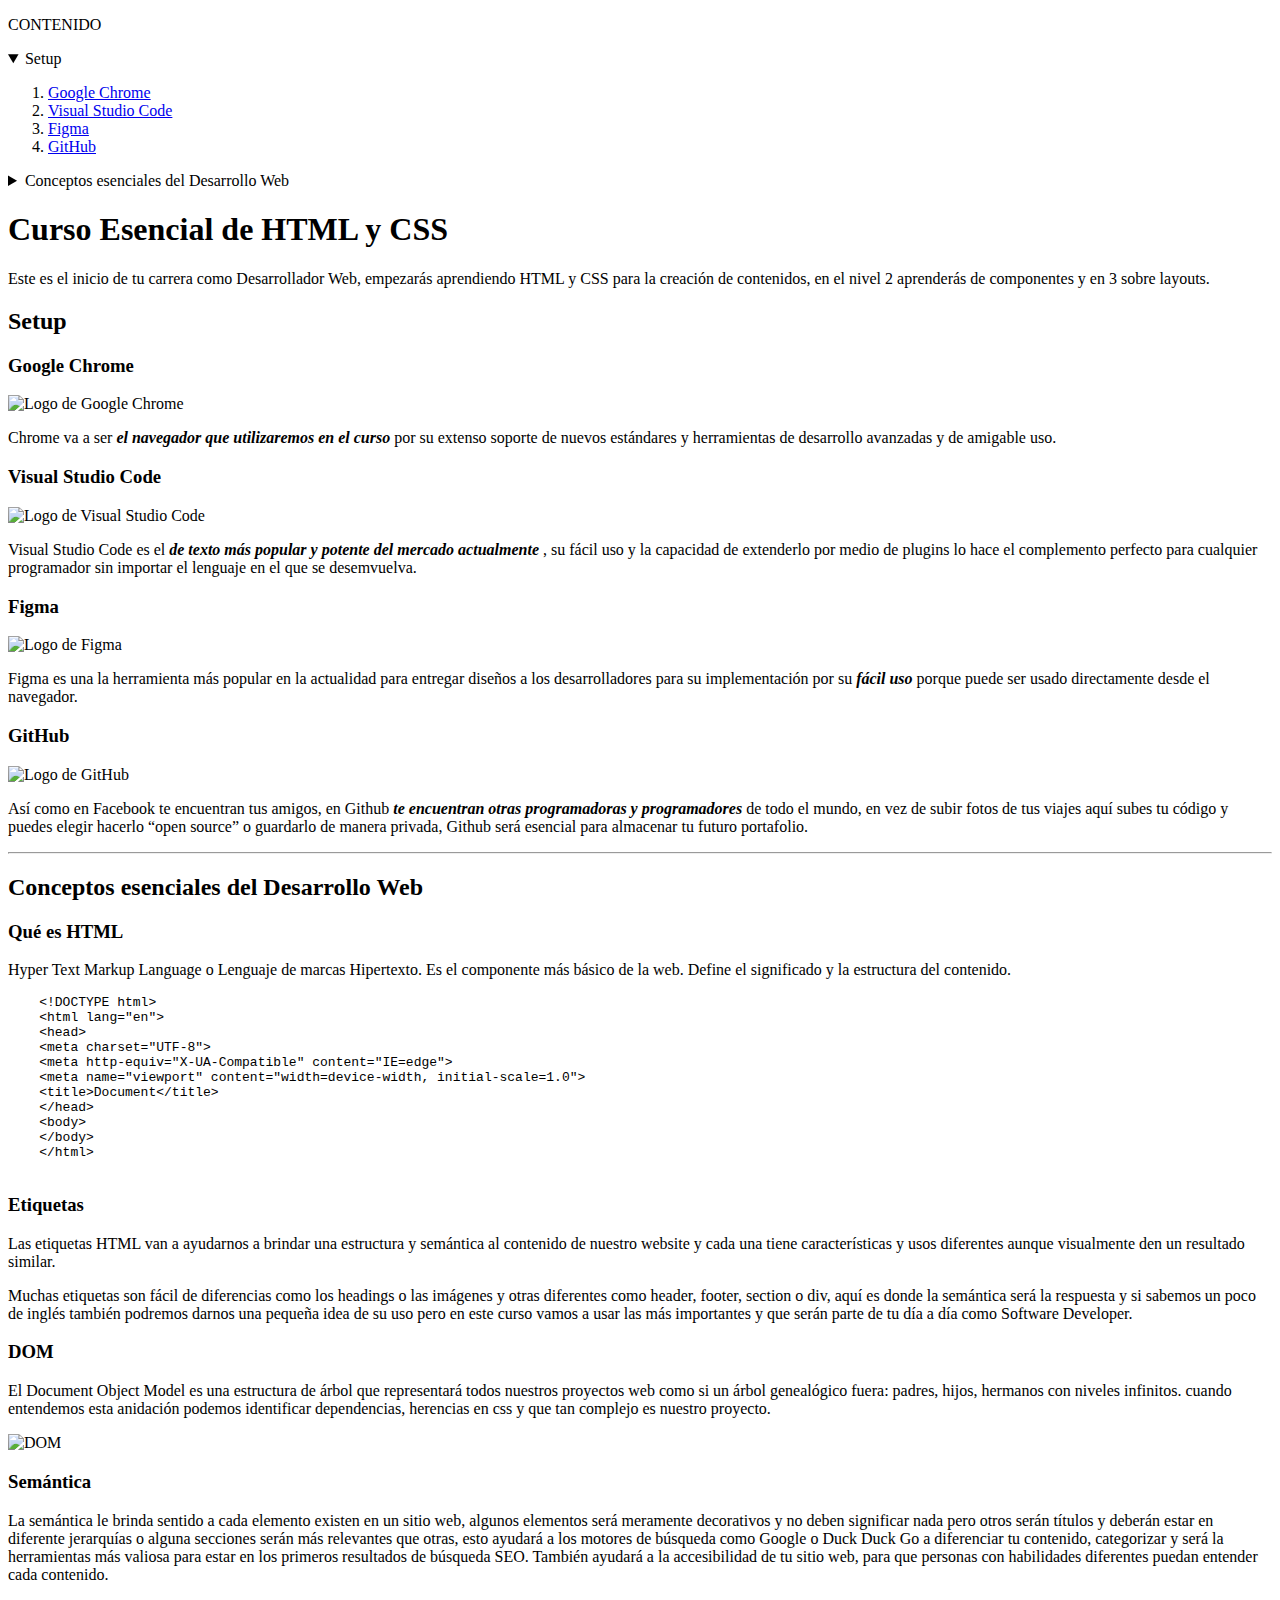
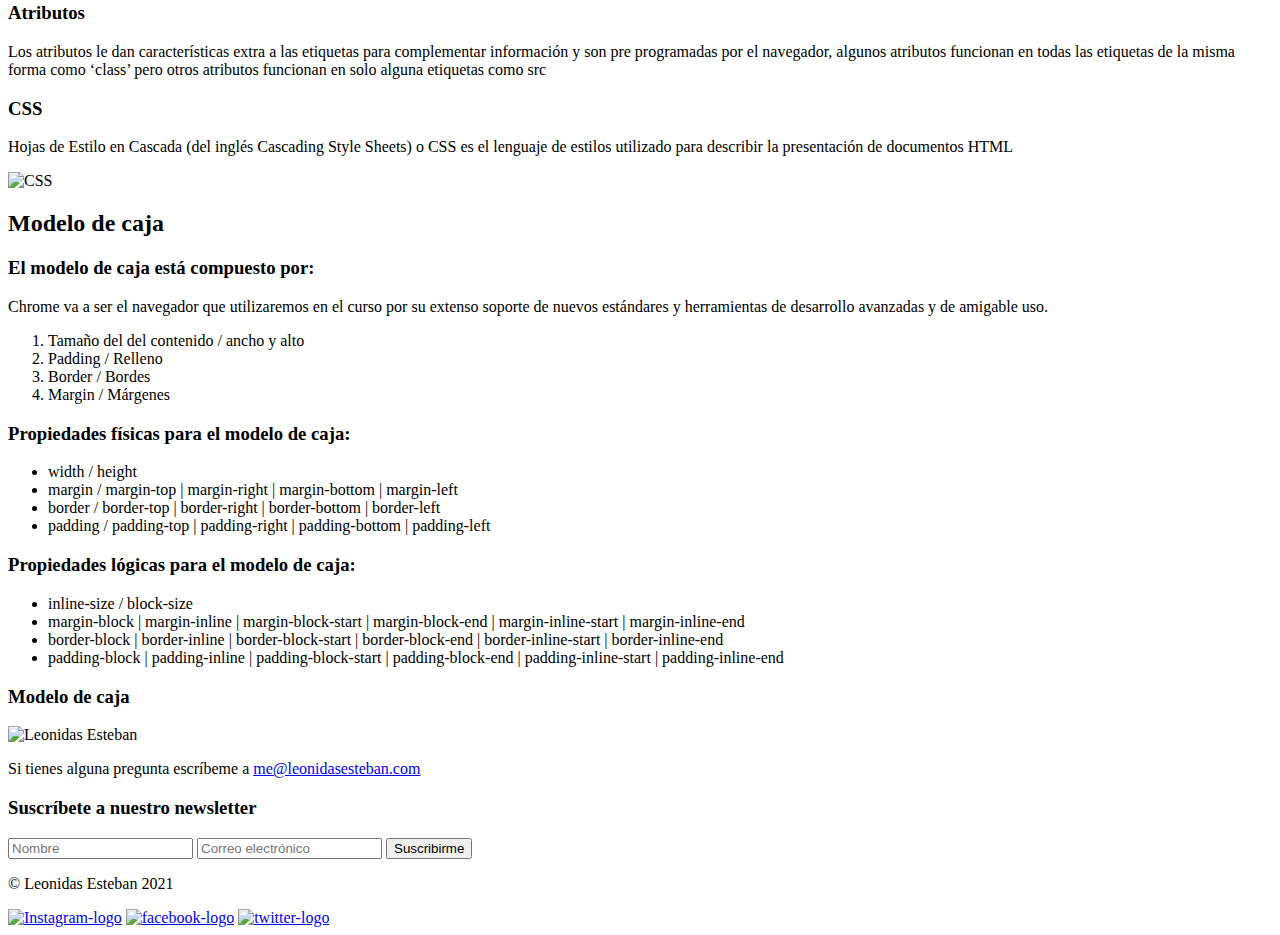
==== src/index.html @ 9f21f2cf "Se copia y se cambia el archivo de css para trabajar con valores logicos y fisicos" ====
<!DOCTYPE html>
<html lang="en">
  <head>
    <meta charset="UTF-8" />
    <meta name="viewport" content="width=device-width, initial-scale=1.0" />
    <link
      rel="shortcut icon"
      href="./assets/images/favicon.png"
      type="image/x-icon"
    />
    <link rel="preconnect" href="https://fonts.gstatic.com" />
    <link
      href="https://fonts.googleapis.com/css2?family=Roboto:ital,wght@0,400;0,700;1,400;1,700&display=swap"
      rel="stylesheet"
    />
    <link rel="stylesheet" href="./assets/css/styles.css" />
    <title>Blog de Augusto</title>
  </head>

  <body>
    <div class="hero"></div>
    <header>
      <p class="contenido">CONTENIDO</p>
      <nav>
        <details open>
          <summary>Setup</summary>
          <ol>
            <li><a href="#google-chrome">Google Chrome</a></li>
            <li><a href="#vscode">Visual Studio Code</a></li>
            <li><a href="#figma">Figma</a></li>
            <li><a href="#github">GitHub</a></li>
          </ol>
        </details>
        <details>
          <summary>Conceptos esenciales del Desarrollo Web</summary>
          <ol>
            <li><a href="#html">Qué es HTML</a></li>
            <li><a href="#tags">Etiquetas</a></li>
            <li><a href="#dom">DOM</a></li>
            <li><a href="#semantica">Semántica</a></li>
            <li><a href="#atributos">Atributos</a></li>
            <li><a href="#css">Qué es CSS</a></li>
          </ol>
        </details>
      </nav>
    </header>
    <main>
      <h1>Curso Esencial de HTML y CSS</h1>
      <p>
        Este es el inicio de tu carrera como Desarrollador Web, empezarás
        aprendiendo HTML y CSS para la creación de contenidos, en el nivel 2
        aprenderás de componentes y en 3 sobre layouts.
      </p>
      <section class="section-content">
        <h2>Setup</h2>
        <h3 id="google-chrome">Google Chrome</h3>
        <img
          loading="lazy"
          src="./assets/images/google-chrome.png"
          alt="Logo de Google Chrome"
          title="Logo de Google Chrome"
        />
        <p>
          Chrome va a ser
          <strong><i>el navegador que utilizaremos en el curso</i></strong> por
          su extenso soporte de nuevos estándares y herramientas de desarrollo
          avanzadas y de amigable uso.
        </p>
        <h3 id="vscode">Visual Studio Code</h3>
        <img
          loading="lazy"
          src="./assets/images/visual-studio-code.png"
          alt="Logo de Visual Studio Code"
          title="Logo de Visual Studio Code"
        />
        <p>
          Visual Studio Code es el
          <strong>
            <i
              >de texto más popular y potente del mercado actualmente</i
            > </strong
          >, su fácil uso y la capacidad de extenderlo por medio de plugins lo
          hace el complemento perfecto para cualquier programador sin importar
          el lenguaje en el que se desemvuelva.
        </p>
        <h3 id="figma">Figma</h3>
        <img
          loading="lazy"
          src="./assets/images/figma.png"
          alt="Logo de Figma"
          title="Logo de Figma"
        />
        <p>
          Figma es una la herramienta más popular en la actualidad para entregar
          diseños a los desarrolladores para su implementación por su
          <strong><i>fácil uso</i></strong>
          porque puede ser usado directamente desde el navegador.
        </p>
        <h3 id="github">GitHub</h3>
        <img
          loading="lazy"
          src="./assets/images/github.png"
          alt="Logo de GitHub"
          title="Logo de GitHub"
        />
        <p>
          Así como en Facebook te encuentran tus amigos, en Github
          <strong
            ><i>te encuentran otras programadoras y programadores</i></strong
          >
          de todo el mundo, en vez de subir fotos de tus viajes aquí subes tu
          código y puedes elegir hacerlo “open source” o guardarlo de manera
          privada, Github será esencial para almacenar tu futuro portafolio.
        </p>
      </section>
      <hr />
      <section class="section-content">
        <h2>Conceptos esenciales del Desarrollo Web</h2>
        <h3 id="html">Qué es HTML</h3>
        <p>
          Hyper Text Markup Language o Lenguaje de marcas Hipertexto. Es el
          componente más básico de la web. Define el significado y la estructura
          del contenido.
        </p>
        <pre>
    &lt;!DOCTYPE html&gt;
    &lt;html lang=&quot;en&quot;&gt;
    &lt;head&gt;
    &lt;meta charset=&quot;UTF-8&quot;&gt;
    &lt;meta http-equiv=&quot;X-UA-Compatible&quot; content=&quot;IE=edge&quot;&gt;
    &lt;meta name=&quot;viewport&quot; content=&quot;width=device-width, initial-scale=1.0&quot;&gt;
    &lt;title&gt;Document&lt;/title&gt;
    &lt;/head&gt;
    &lt;body&gt;
    &lt;/body&gt;
    &lt;/html&gt;
        </pre>
        <h3 id="tags">Etiquetas</h3>
        <p>
          Las etiquetas HTML van a ayudarnos a brindar una estructura y
          semántica al contenido de nuestro website y cada una tiene
          características y usos diferentes aunque visualmente den un resultado
          similar.
        </p>
        <p>
          Muchas etiquetas son fácil de diferencias como los headings o las
          imágenes y otras diferentes como header, footer, section o div, aquí
          es donde la semántica será la respuesta y si sabemos un poco de inglés
          también podremos darnos una pequeña idea de su uso pero en este curso
          vamos a usar las más importantes y que serán parte de tu día a día
          como Software Developer.
        </p>
        <h3 id="dom">DOM</h3>
        <p>
          El Document Object Model es una estructura de árbol que representará
          todos nuestros proyectos web como si un árbol genealógico fuera:
          padres, hijos, hermanos con niveles infinitos. cuando entendemos esta
          anidación podemos identificar dependencias, herencias en css y que tan
          complejo es nuestro proyecto.
        </p>
        <img
          loading="lazy"
          src="./assets/images/dom.png"
          alt="DOM"
          title="Estructura del DOM"
        />
        <h3 id="semantica">Semántica</h3>
        <p>
          La semántica le brinda sentido a cada elemento existen en un sitio
          web, algunos elementos será meramente decorativos y no deben
          significar nada pero otros serán títulos y deberán estar en diferente
          jerarquías o alguna secciones serán más relevantes que otras, esto
          ayudará a los motores de búsqueda como Google o Duck Duck Go a
          diferenciar tu contenido, categorizar y será la herramientas más
          valiosa para estar en los primeros resultados de búsqueda SEO. También
          ayudará a la accesibilidad de tu sitio web, para que personas con
          habilidades diferentes puedan entender cada contenido.
        </p>
        <h3 id="atributos">Atributos</h3>
        <p>
          Los atributos le dan características extra a las etiquetas para
          complementar información y son pre programadas por el navegador,
          algunos atributos funcionan en todas las etiquetas de la misma forma
          como ‘class’ pero otros atributos funcionan en solo alguna etiquetas
          como src
        </p>
        <h3 id="css">CSS</h3>
        <p>
          Hojas de Estilo en Cascada (del inglés Cascading Style Sheets) o CSS
          es el lenguaje de estilos utilizado para describir la presentación de
          documentos HTML
        </p>
        <img
          loading="lazy"
          src="./assets/images/css.png"
          alt="CSS"
          title="CSS"
        />
      </section>
      <section class="section-content">
        <h2>Modelo de caja</h2>
        <h3>El modelo de caja está compuesto por:</h3>
        <p>
          Chrome va a ser el navegador que utilizaremos en el curso por su
          extenso soporte de nuevos estándares y herramientas de desarrollo
          avanzadas y de amigable uso.
        </p>
        <ol>
          <li>Tamaño del del contenido / ancho y alto</li>
          <li>Padding / Relleno</li>
          <li>Border / Bordes</li>
          <li>Margin / Márgenes</li>
        </ol>
        <h3>Propiedades físicas para el modelo de caja:</h3>
        <ul>
          <li>width / height</li>
          <li>
            margin / margin-top | margin-right | margin-bottom | margin-left
          </li>
          <li>
            border / border-top | border-right | border-bottom | border-left
          </li>
          <li>
            padding / padding-top | padding-right | padding-bottom |
            padding-left
          </li>
        </ul>
        <h3>Propiedades lógicas para el modelo de caja:</h3>
        <ul>
          <li>inline-size / block-size</li>
          <li>
            margin-block | margin-inline | margin-block-start | margin-block-end
            | margin-inline-start | margin-inline-end
          </li>
          <li>
            border-block | border-inline | border-block-start | border-block-end
            | border-inline-start | border-inline-end
          </li>
          <li>
            padding-block | padding-inline | padding-block-start |
            padding-block-end | padding-inline-start | padding-inline-end
          </li>
        </ul>
        <h3>Modelo de caja</h3>
        <img
          loading="lazy"
          src="./assets/images/LeonidasEsteban.png"
          alt="Leonidas Esteban"
          title="Programar cambió mi vida - Leonidas Esteban"
        />
      </section>
      <p>
        Si tienes alguna pregunta escríbeme a
        <a href="mailto:me@leonidasesteban.com">me@leonidasesteban.com</a>
      </p>
      <h3>Suscríbete a nuestro newsletter</h3>
      <input type="text" placeholder="Nombre" />
      <input type="text" placeholder="Correo electrónico" />
      <button>Suscribirme</button>
      <footer>
        <p>© Leonidas Esteban 2021</p>
        <a href="#"
          ><img
            loading="lazy"
            src="./assets/images/instagram.svg"
            alt="Instagram-logo"
            title="Instagram"
        /></a>
        <a href="#"
          ><img
            loading="lazy"
            src="./assets/images/facebook.svg"
            alt="facebook-logo"
            title="Facebook"
        /></a>
        <a href="#">
          <img
            loading="lazy"
            src="./assets/images/twitter.svg"
            alt="twitter-logo"
            title="Twitter"
          />
        </a>
      </footer>
    </main>
    <script src="./assets/js/main.js"></script>
  </body>
</html>
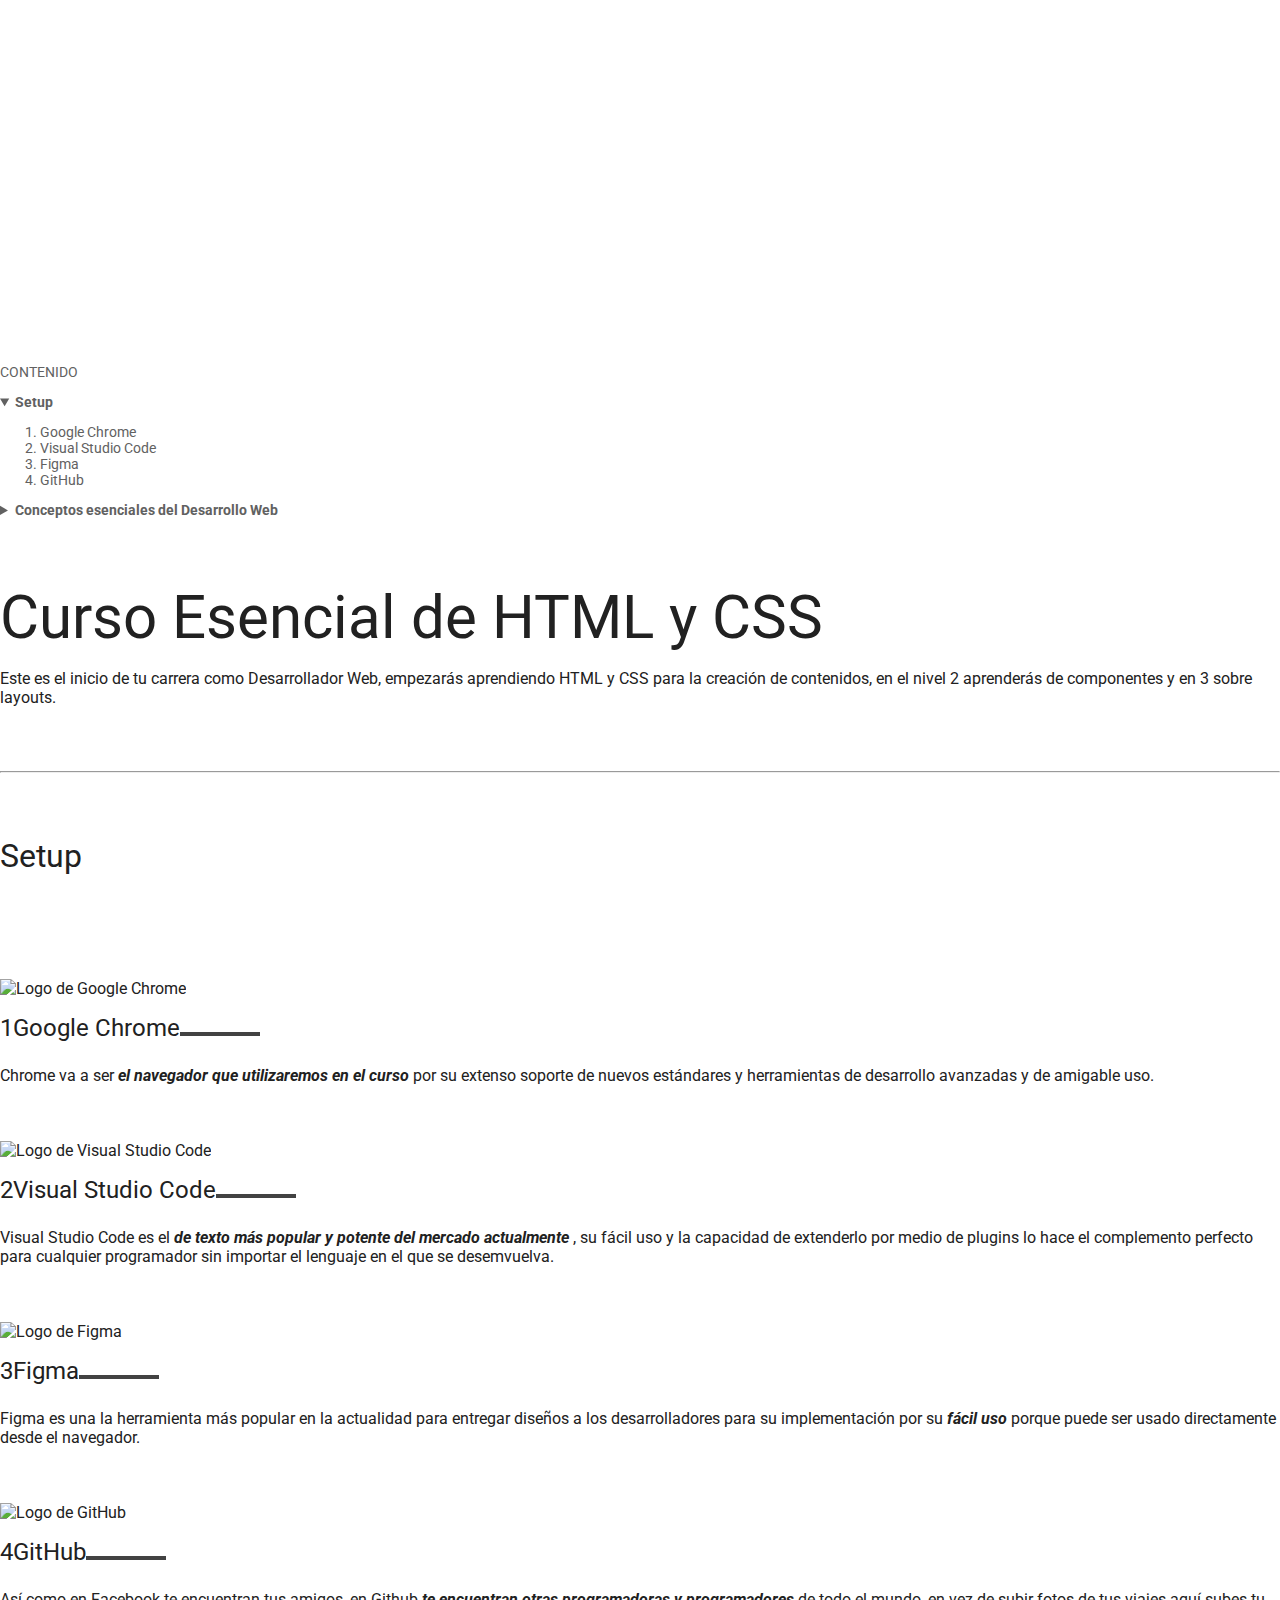
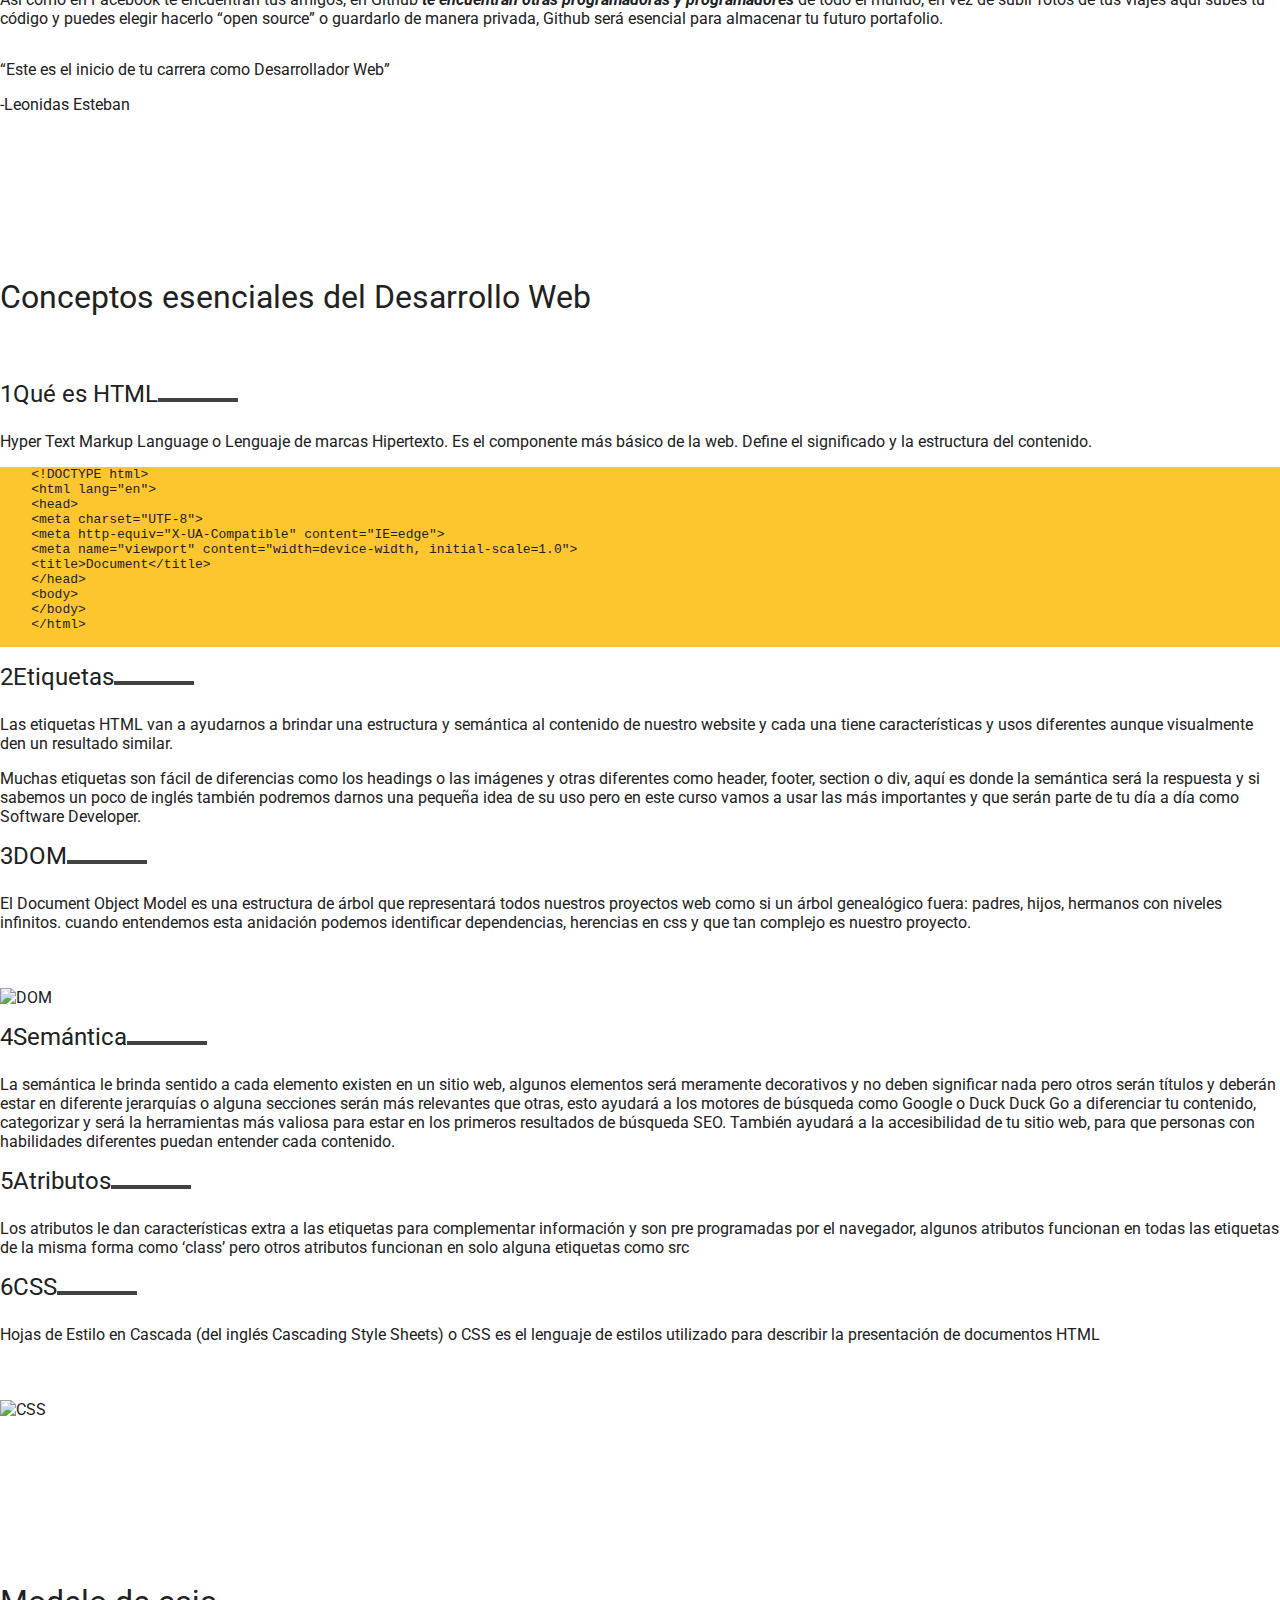
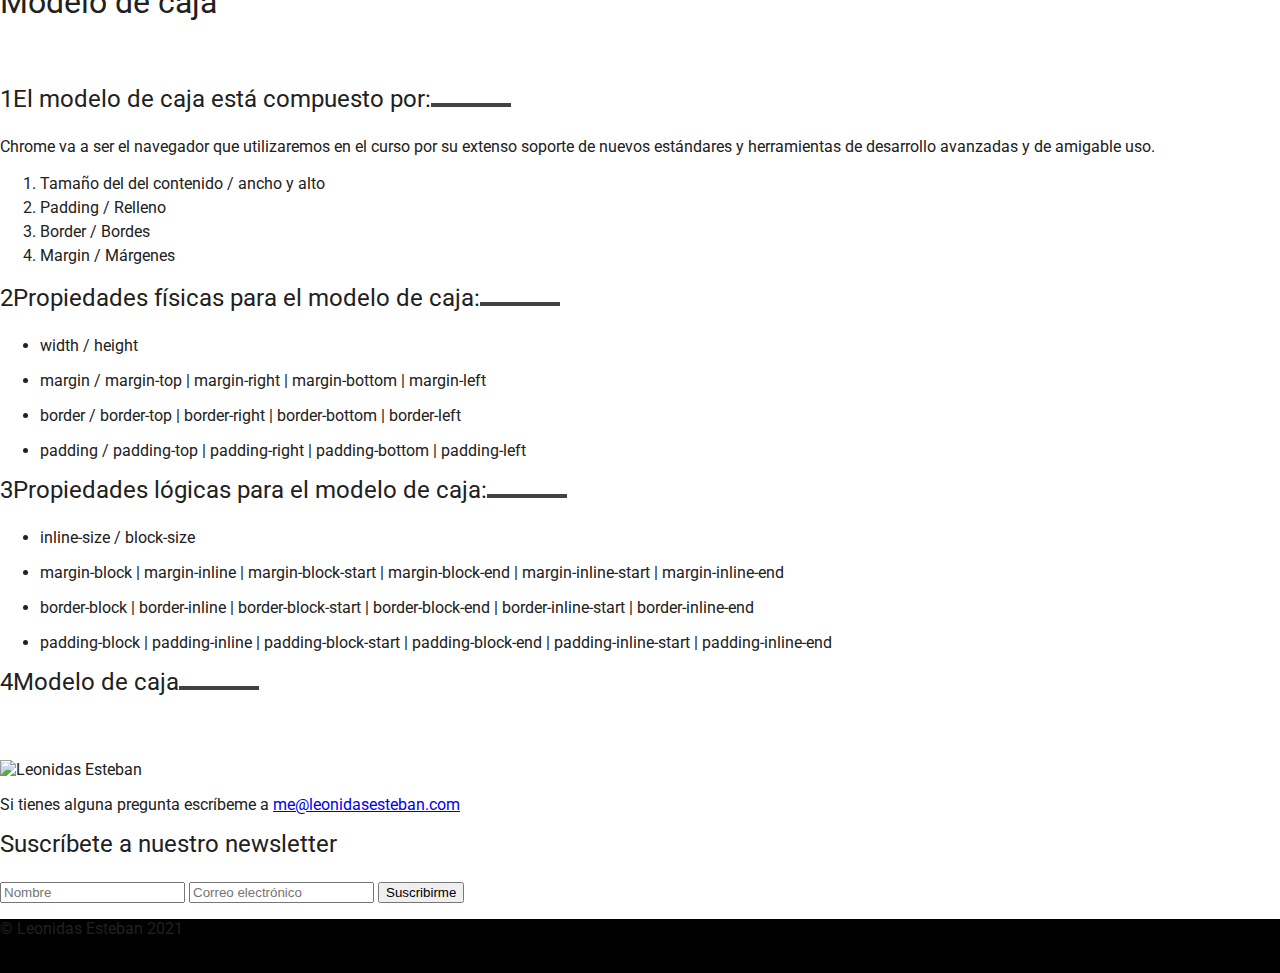
==== commit c24c4765: "Se estilizaron los margenes" ====
--- a/src/index.html
+++ b/src/index.html
@@ -13,7 +13,7 @@
       href="https://fonts.googleapis.com/css2?family=Roboto:ital,wght@0,400;0,700;1,400;1,700&display=swap"
       rel="stylesheet"
     />
-    <link rel="stylesheet" href="./assets/css/styles.css" />
+    <link rel="stylesheet" href="./assets/css/styles-physical.css" />
     <title>Blog de Augusto</title>
   </head>
 
@@ -51,28 +51,29 @@
         aprendiendo HTML y CSS para la creación de contenidos, en el nivel 2
         aprenderás de componentes y en 3 sobre layouts.
       </p>
+      <hr />
       <section class="section-content">
         <h2>Setup</h2>
-        <h3 id="google-chrome">Google Chrome</h3>
         <img
           loading="lazy"
           src="./assets/images/google-chrome.png"
           alt="Logo de Google Chrome"
           title="Logo de Google Chrome"
         />
+        <h3 id="google-chrome">Google Chrome</h3>
         <p>
           Chrome va a ser
           <strong><i>el navegador que utilizaremos en el curso</i></strong> por
           su extenso soporte de nuevos estándares y herramientas de desarrollo
           avanzadas y de amigable uso.
         </p>
-        <h3 id="vscode">Visual Studio Code</h3>
         <img
           loading="lazy"
           src="./assets/images/visual-studio-code.png"
           alt="Logo de Visual Studio Code"
           title="Logo de Visual Studio Code"
         />
+        <h3 id="vscode">Visual Studio Code</h3>
         <p>
           Visual Studio Code es el
           <strong>
@@ -83,26 +84,26 @@
           hace el complemento perfecto para cualquier programador sin importar
           el lenguaje en el que se desemvuelva.
         </p>
-        <h3 id="figma">Figma</h3>
         <img
           loading="lazy"
           src="./assets/images/figma.png"
           alt="Logo de Figma"
           title="Logo de Figma"
         />
+        <h3 id="figma">Figma</h3>
         <p>
           Figma es una la herramienta más popular en la actualidad para entregar
           diseños a los desarrolladores para su implementación por su
           <strong><i>fácil uso</i></strong>
           porque puede ser usado directamente desde el navegador.
         </p>
-        <h3 id="github">GitHub</h3>
         <img
           loading="lazy"
           src="./assets/images/github.png"
           alt="Logo de GitHub"
           title="Logo de GitHub"
         />
+        <h3 id="github">GitHub</h3>
         <p>
           Así como en Facebook te encuentran tus amigos, en Github
           <strong
@@ -112,6 +113,10 @@
           código y puedes elegir hacerlo “open source” o guardarlo de manera
           privada, Github será esencial para almacenar tu futuro portafolio.
         </p>
+        <blockquote>
+          <p>“Este es el inicio de tu carrera como Desarrollador Web”</p>
+          <p>-Leonidas Esteban</p>
+        </blockquote>
       </section>
       <hr />
       <section class="section-content">
--- a/src/assets/css/styles-physical.css
+++ b/src/assets/css/styles-physical.css
@@ -0,0 +1,159 @@
+@font-face {
+  font-family: charter;
+  src: url('../fonts/charter-regular.otf');
+  font-style: normal;
+  font-weight: 400;
+}
+
+@font-face {
+  font-family: charter;
+  src: url('../fonts/charter-italic.otf');
+  font-style: italic;
+  font-weight: 400;
+}
+
+@font-face {
+  font-family: charter;
+  src: url('../fonts/charter-bold.otf');
+  font-style: normal;
+  font-weight: bold;
+}
+
+@font-face {
+  font-family: charter;
+  src: url('../fonts/charter-bold-italic.otf');
+  font-style: italic;
+  font-weight: bold;
+}
+
+:root {
+  --negro: #000000;
+  --principal: #212121;
+  --footer: #212429;
+  --parrafos: #424242;
+  --enlaces: #616161;
+  --peso: 400;
+  --pesoParrafo: 700;
+}
+
+body {
+  color: var(--principal);
+  font-family: 'Roboto', sans-serif;
+  margin: 0;
+}
+
+.hero {
+  background: linear-gradient(to top, rgba(255, 255, 255, 0.3), transparent),
+    url(../images/patron-1.png);
+  height: 350px;
+}
+
+header {
+  font-size: 14px;
+  color: var(--enlaces);
+  font-weight: var(--peso);
+}
+
+header a {
+  color: var(--enlaces);
+  text-decoration: none;
+}
+
+header a:hover {
+  color: var(--principal);
+}
+
+nav details summary {
+  font-weight: bold;
+}
+
+h1 {
+  font-size: 60px;
+  font-weight: var(--peso);
+  margin-top: 64px;
+  margin-bottom: 16px;
+}
+
+h1 + p {
+  margin-bottom: 64px;
+}
+
+h2 {
+  font-size: 32px;
+  font-weight: var(--peso);
+  margin: 40px 0 64px;
+}
+
+h3 {
+  font-size: 1.5em;
+  margin-top: 16px;
+  margin-bottom: 24px;
+  font-weight: normal;
+}
+
+.section-content + hr {
+  display: none;
+}
+
+.section-content img {
+  margin-top: 40px;
+}
+
+.section-content {
+  counter-reset: titleList;
+  margin-top: 164px;
+}
+
+.section-content:first-of-type {
+  margin: 0;
+}
+
+.section-content h3 {
+  font-size: 24px;
+  font-weight: var(--peso);
+  counter-increment: titleList;
+}
+
+.section-content h3::before {
+  content: counter(titleList, decimal);
+}
+
+.section-content h3::after {
+  content: '';
+  width: 80px;
+  height: 4px;
+  background: var(--parrafos);
+  display: inline-block;
+}
+
+.section-content ol li {
+  line-height: 24px;
+}
+
+.section-content ul li {
+  margin-bottom: 16px;
+}
+
+p {
+  font-weight: var(--peso);
+}
+
+hr {
+  margin: 64px 0;
+}
+
+.contenido {
+  font-size: 14px;
+}
+
+pre {
+  background: #fec62e;
+}
+
+blockquote {
+  margin: 32px 0;
+}
+
+footer {
+  background: var(--negro);
+}
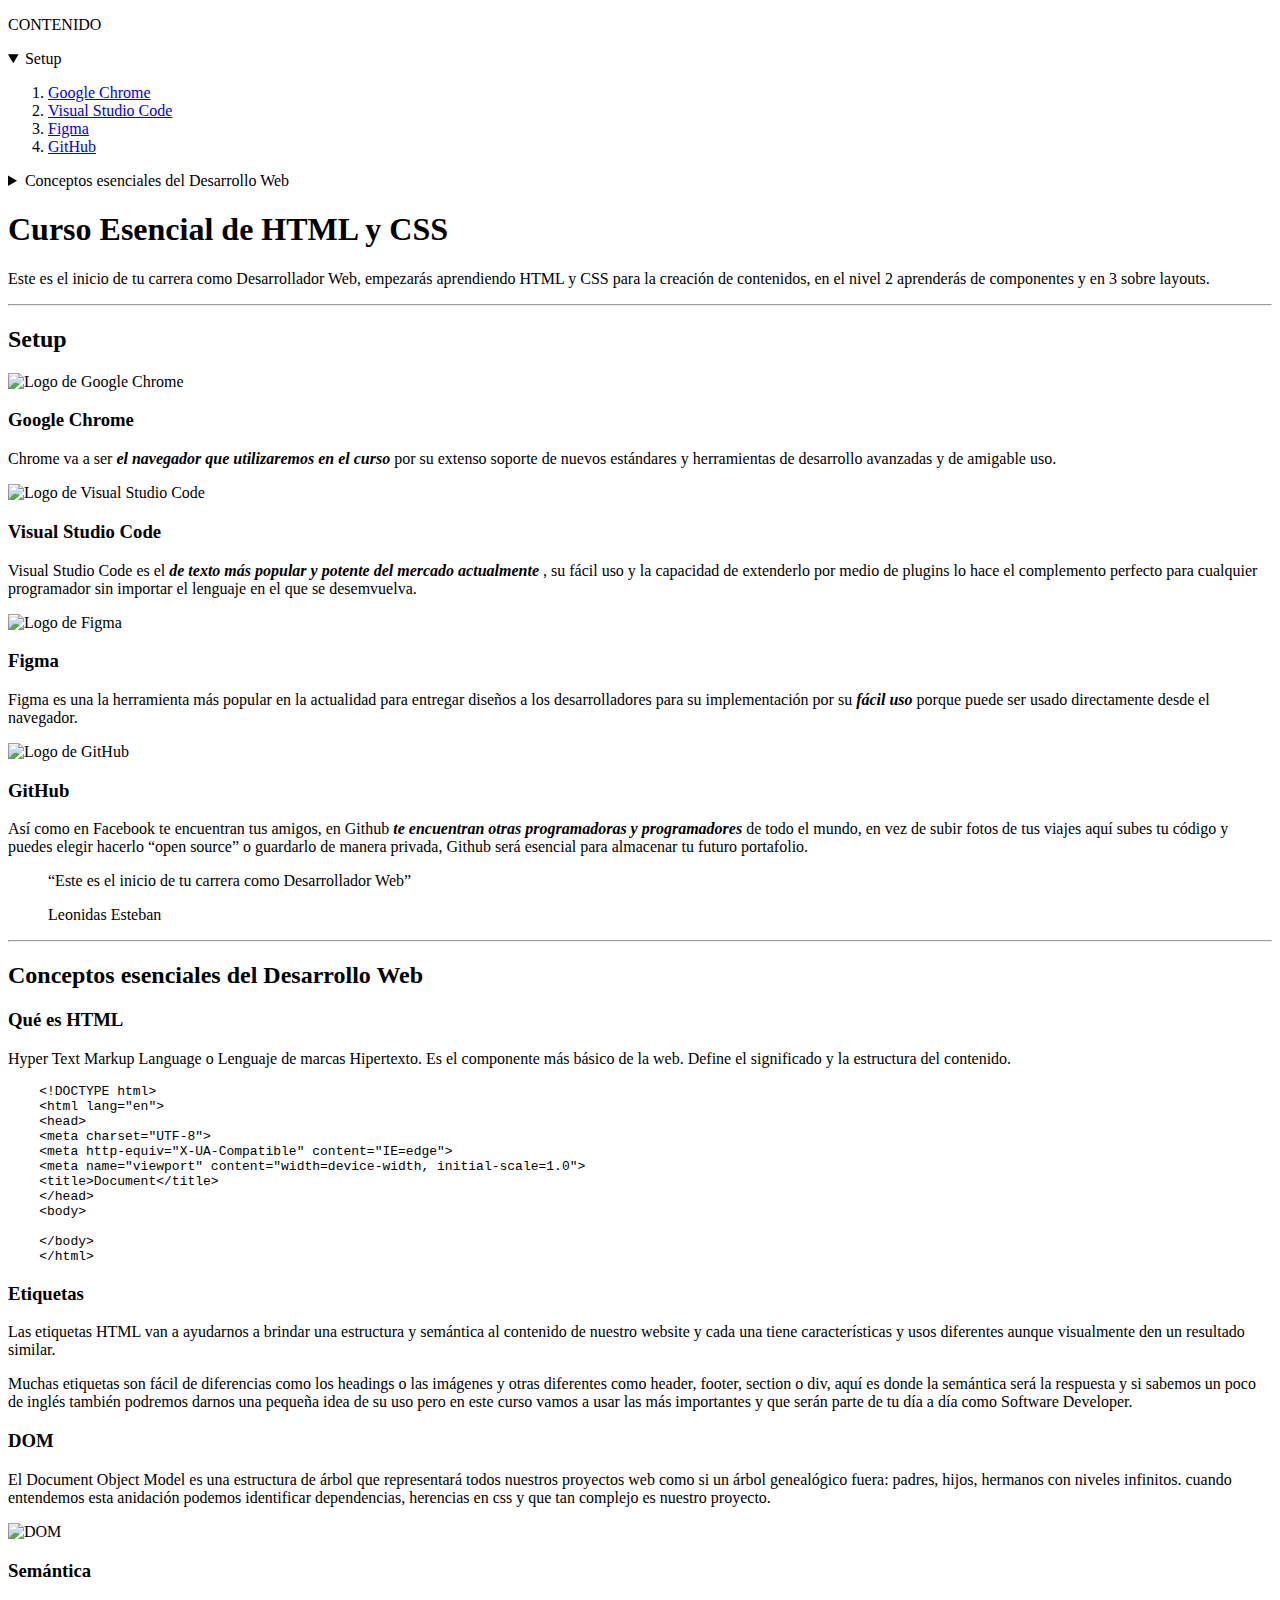
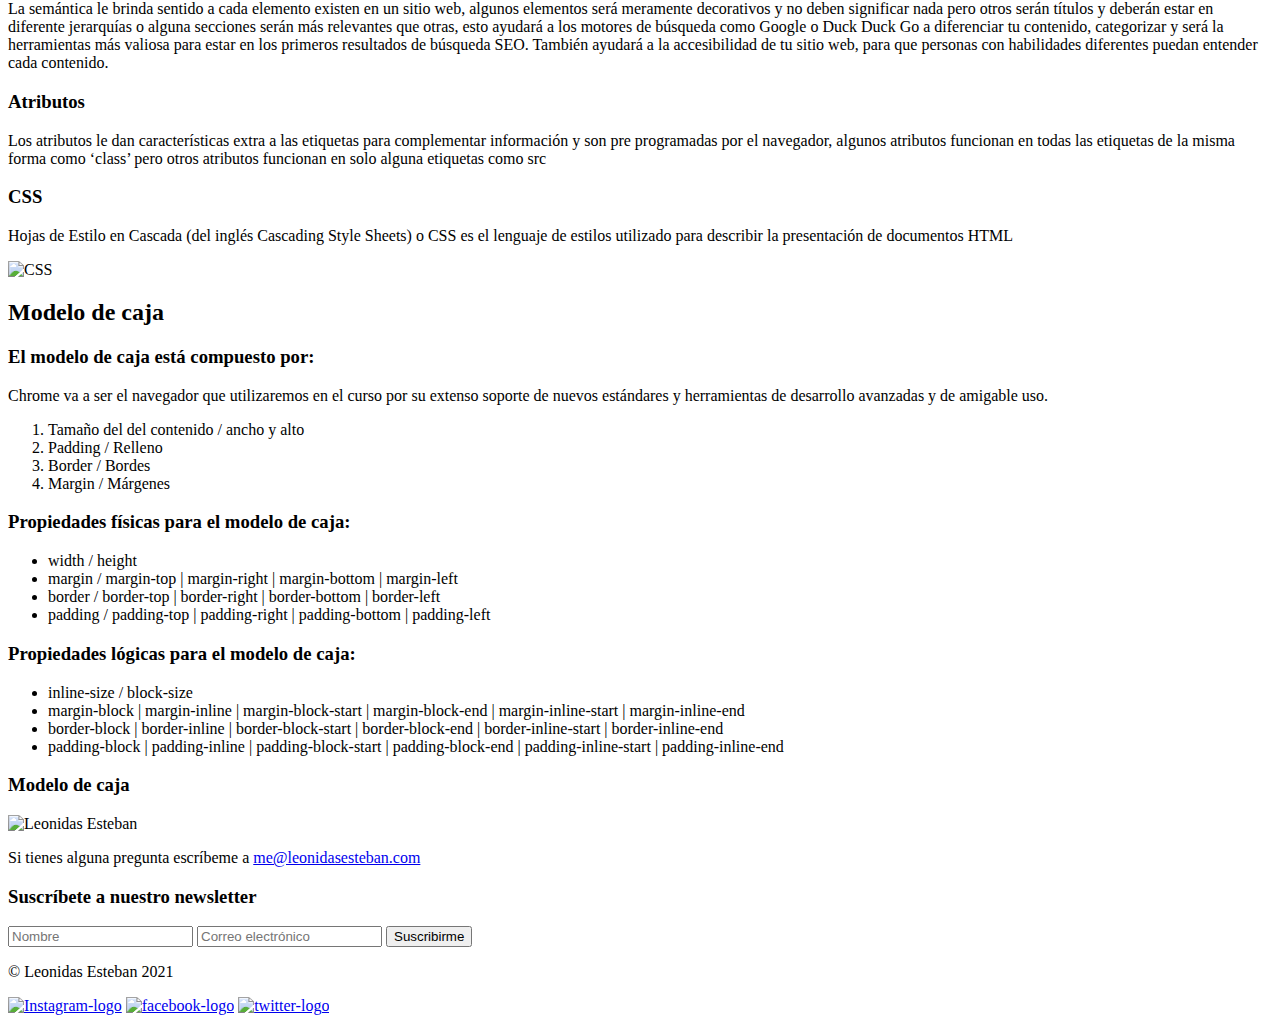
==== commit 56048611: "Se prepara el entorno para trabajar con valores logicos" ====
--- a/src/index.html
+++ b/src/index.html
@@ -13,121 +13,135 @@
       href="https://fonts.googleapis.com/css2?family=Roboto:ital,wght@0,400;0,700;1,400;1,700&display=swap"
       rel="stylesheet"
     />
-    <link rel="stylesheet" href="./assets/css/styles-physical.css" />
+    <!-- <link rel="stylesheet" href="./assets/css/styles-physical.css" /> -->
     <title>Blog de Augusto</title>
   </head>
 
   <body>
     <div class="hero"></div>
-    <header>
-      <p class="contenido">CONTENIDO</p>
-      <nav>
-        <details open>
-          <summary>Setup</summary>
-          <ol>
-            <li><a href="#google-chrome">Google Chrome</a></li>
-            <li><a href="#vscode">Visual Studio Code</a></li>
-            <li><a href="#figma">Figma</a></li>
-            <li><a href="#github">GitHub</a></li>
-          </ol>
-        </details>
-        <details>
-          <summary>Conceptos esenciales del Desarrollo Web</summary>
-          <ol>
-            <li><a href="#html">Qué es HTML</a></li>
-            <li><a href="#tags">Etiquetas</a></li>
-            <li><a href="#dom">DOM</a></li>
-            <li><a href="#semantica">Semántica</a></li>
-            <li><a href="#atributos">Atributos</a></li>
-            <li><a href="#css">Qué es CSS</a></li>
-          </ol>
-        </details>
-      </nav>
-    </header>
-    <main>
-      <h1>Curso Esencial de HTML y CSS</h1>
-      <p>
-        Este es el inicio de tu carrera como Desarrollador Web, empezarás
-        aprendiendo HTML y CSS para la creación de contenidos, en el nivel 2
-        aprenderás de componentes y en 3 sobre layouts.
-      </p>
-      <hr />
-      <section class="section-content">
-        <h2>Setup</h2>
-        <img
-          loading="lazy"
-          src="./assets/images/google-chrome.png"
-          alt="Logo de Google Chrome"
-          title="Logo de Google Chrome"
-        />
-        <h3 id="google-chrome">Google Chrome</h3>
-        <p>
-          Chrome va a ser
-          <strong><i>el navegador que utilizaremos en el curso</i></strong> por
-          su extenso soporte de nuevos estándares y herramientas de desarrollo
-          avanzadas y de amigable uso.
-        </p>
-        <img
-          loading="lazy"
-          src="./assets/images/visual-studio-code.png"
-          alt="Logo de Visual Studio Code"
-          title="Logo de Visual Studio Code"
-        />
-        <h3 id="vscode">Visual Studio Code</h3>
-        <p>
-          Visual Studio Code es el
-          <strong>
-            <i
-              >de texto más popular y potente del mercado actualmente</i
-            > </strong
-          >, su fácil uso y la capacidad de extenderlo por medio de plugins lo
-          hace el complemento perfecto para cualquier programador sin importar
-          el lenguaje en el que se desemvuelva.
-        </p>
-        <img
-          loading="lazy"
-          src="./assets/images/figma.png"
-          alt="Logo de Figma"
-          title="Logo de Figma"
-        />
-        <h3 id="figma">Figma</h3>
-        <p>
-          Figma es una la herramienta más popular en la actualidad para entregar
-          diseños a los desarrolladores para su implementación por su
-          <strong><i>fácil uso</i></strong>
-          porque puede ser usado directamente desde el navegador.
-        </p>
-        <img
-          loading="lazy"
-          src="./assets/images/github.png"
-          alt="Logo de GitHub"
-          title="Logo de GitHub"
-        />
-        <h3 id="github">GitHub</h3>
-        <p>
-          Así como en Facebook te encuentran tus amigos, en Github
-          <strong
-            ><i>te encuentran otras programadoras y programadores</i></strong
-          >
-          de todo el mundo, en vez de subir fotos de tus viajes aquí subes tu
-          código y puedes elegir hacerlo “open source” o guardarlo de manera
-          privada, Github será esencial para almacenar tu futuro portafolio.
-        </p>
-        <blockquote>
-          <p>“Este es el inicio de tu carrera como Desarrollador Web”</p>
-          <p>-Leonidas Esteban</p>
-        </blockquote>
-      </section>
-      <hr />
-      <section class="section-content">
-        <h2>Conceptos esenciales del Desarrollo Web</h2>
-        <h3 id="html">Qué es HTML</h3>
-        <p>
-          Hyper Text Markup Language o Lenguaje de marcas Hipertexto. Es el
-          componente más básico de la web. Define el significado y la estructura
-          del contenido.
-        </p>
-        <pre>
+    <div class="header">
+      <div class="wrapper">
+        <div class="header-content">
+          <header>
+            <p class="contenido">CONTENIDO</p>
+            <nav>
+              <details open>
+                <summary>Setup</summary>
+                <ol>
+                  <li><a href="#google-chrome">Google Chrome</a></li>
+                  <li><a href="#vscode">Visual Studio Code</a></li>
+                  <li><a href="#figma">Figma</a></li>
+                  <li><a href="#github">GitHub</a></li>
+                </ol>
+              </details>
+              <details>
+                <summary>Conceptos esenciales del Desarrollo Web</summary>
+                <ol>
+                  <li><a href="#html">Qué es HTML</a></li>
+                  <li><a href="#tags">Etiquetas</a></li>
+                  <li><a href="#dom">DOM</a></li>
+                  <li><a href="#semantica">Semántica</a></li>
+                  <li><a href="#atributos">Atributos</a></li>
+                  <li><a href="#css">Qué es CSS</a></li>
+                </ol>
+              </details>
+            </nav>
+          </header>
+        </div>
+      </div>
+    </div>
+    <main class="main">
+      <div class="wrapper">
+        <div class="main-content">
+          <h1>Curso Esencial de HTML y CSS</h1>
+          <p>
+            Este es el inicio de tu carrera como Desarrollador Web, empezarás
+            aprendiendo HTML y CSS para la creación de contenidos, en el nivel 2
+            aprenderás de componentes y en 3 sobre layouts.
+          </p>
+          <hr />
+          <section class="section-content">
+            <h2>Setup</h2>
+            <img
+              loading="lazy"
+              src="./assets/images/google-chrome.png"
+              alt="Logo de Google Chrome"
+              title="Logo de Google Chrome"
+            />
+            <h3 id="google-chrome">Google Chrome</h3>
+            <p>
+              Chrome va a ser
+              <strong><i>el navegador que utilizaremos en el curso</i></strong>
+              por su extenso soporte de nuevos estándares y herramientas de
+              desarrollo avanzadas y de amigable uso.
+            </p>
+            <img
+              loading="lazy"
+              src="./assets/images/visual-studio-code.png"
+              alt="Logo de Visual Studio Code"
+              title="Logo de Visual Studio Code"
+            />
+            <h3 id="vscode">Visual Studio Code</h3>
+            <p>
+              Visual Studio Code es el
+              <strong>
+                <i
+                  >de texto más popular y potente del mercado actualmente</i
+                > </strong
+              >, su fácil uso y la capacidad de extenderlo por medio de plugins
+              lo hace el complemento perfecto para cualquier programador sin
+              importar el lenguaje en el que se desemvuelva.
+            </p>
+            <img
+              loading="lazy"
+              src="./assets/images/figma.png"
+              alt="Logo de Figma"
+              title="Logo de Figma"
+            />
+            <h3 id="figma">Figma</h3>
+            <p>
+              Figma es una la herramienta más popular en la actualidad para
+              entregar diseños a los desarrolladores para su implementación por
+              su
+              <strong><i>fácil uso</i></strong>
+              porque puede ser usado directamente desde el navegador.
+            </p>
+            <img
+              loading="lazy"
+              src="./assets/images/github.png"
+              alt="Logo de GitHub"
+              title="Logo de GitHub"
+            />
+            <h3 id="github">GitHub</h3>
+            <p>
+              Así como en Facebook te encuentran tus amigos, en Github
+              <strong
+                ><i
+                  >te encuentran otras programadoras y programadores</i
+                ></strong
+              >
+              de todo el mundo, en vez de subir fotos de tus viajes aquí subes
+              tu código y puedes elegir hacerlo “open source” o guardarlo de
+              manera privada, Github será esencial para almacenar tu futuro
+              portafolio.
+            </p>
+            <blockquote>
+              <p>“Este es el inicio de tu carrera como Desarrollador Web”</p>
+              <p>
+                <span> Leonidas Esteban </span>
+              </p>
+            </blockquote>
+          </section>
+          <hr />
+          <section class="section-content">
+            <h2>Conceptos esenciales del Desarrollo Web</h2>
+            <h3 id="html">Qué es HTML</h3>
+            <p>
+              Hyper Text Markup Language o Lenguaje de marcas Hipertexto. Es el
+              componente más básico de la web. Define el significado y la
+              estructura del contenido.
+            </p>
+            <pre>
     &lt;!DOCTYPE html&gt;
     &lt;html lang=&quot;en&quot;&gt;
     &lt;head&gt;
@@ -137,131 +151,138 @@
     &lt;title&gt;Document&lt;/title&gt;
     &lt;/head&gt;
     &lt;body&gt;
+    
     &lt;/body&gt;
-    &lt;/html&gt;
-        </pre>
-        <h3 id="tags">Etiquetas</h3>
-        <p>
-          Las etiquetas HTML van a ayudarnos a brindar una estructura y
-          semántica al contenido de nuestro website y cada una tiene
-          características y usos diferentes aunque visualmente den un resultado
-          similar.
-        </p>
-        <p>
-          Muchas etiquetas son fácil de diferencias como los headings o las
-          imágenes y otras diferentes como header, footer, section o div, aquí
-          es donde la semántica será la respuesta y si sabemos un poco de inglés
-          también podremos darnos una pequeña idea de su uso pero en este curso
-          vamos a usar las más importantes y que serán parte de tu día a día
-          como Software Developer.
-        </p>
-        <h3 id="dom">DOM</h3>
-        <p>
-          El Document Object Model es una estructura de árbol que representará
-          todos nuestros proyectos web como si un árbol genealógico fuera:
-          padres, hijos, hermanos con niveles infinitos. cuando entendemos esta
-          anidación podemos identificar dependencias, herencias en css y que tan
-          complejo es nuestro proyecto.
-        </p>
-        <img
-          loading="lazy"
-          src="./assets/images/dom.png"
-          alt="DOM"
-          title="Estructura del DOM"
-        />
-        <h3 id="semantica">Semántica</h3>
-        <p>
-          La semántica le brinda sentido a cada elemento existen en un sitio
-          web, algunos elementos será meramente decorativos y no deben
-          significar nada pero otros serán títulos y deberán estar en diferente
-          jerarquías o alguna secciones serán más relevantes que otras, esto
-          ayudará a los motores de búsqueda como Google o Duck Duck Go a
-          diferenciar tu contenido, categorizar y será la herramientas más
-          valiosa para estar en los primeros resultados de búsqueda SEO. También
-          ayudará a la accesibilidad de tu sitio web, para que personas con
-          habilidades diferentes puedan entender cada contenido.
-        </p>
-        <h3 id="atributos">Atributos</h3>
-        <p>
-          Los atributos le dan características extra a las etiquetas para
-          complementar información y son pre programadas por el navegador,
-          algunos atributos funcionan en todas las etiquetas de la misma forma
-          como ‘class’ pero otros atributos funcionan en solo alguna etiquetas
-          como src
-        </p>
-        <h3 id="css">CSS</h3>
-        <p>
-          Hojas de Estilo en Cascada (del inglés Cascading Style Sheets) o CSS
-          es el lenguaje de estilos utilizado para describir la presentación de
-          documentos HTML
-        </p>
-        <img
-          loading="lazy"
-          src="./assets/images/css.png"
-          alt="CSS"
-          title="CSS"
-        />
-      </section>
-      <section class="section-content">
-        <h2>Modelo de caja</h2>
-        <h3>El modelo de caja está compuesto por:</h3>
-        <p>
-          Chrome va a ser el navegador que utilizaremos en el curso por su
-          extenso soporte de nuevos estándares y herramientas de desarrollo
-          avanzadas y de amigable uso.
-        </p>
-        <ol>
-          <li>Tamaño del del contenido / ancho y alto</li>
-          <li>Padding / Relleno</li>
-          <li>Border / Bordes</li>
-          <li>Margin / Márgenes</li>
-        </ol>
-        <h3>Propiedades físicas para el modelo de caja:</h3>
-        <ul>
-          <li>width / height</li>
-          <li>
-            margin / margin-top | margin-right | margin-bottom | margin-left
-          </li>
-          <li>
-            border / border-top | border-right | border-bottom | border-left
-          </li>
-          <li>
-            padding / padding-top | padding-right | padding-bottom |
-            padding-left
-          </li>
-        </ul>
-        <h3>Propiedades lógicas para el modelo de caja:</h3>
-        <ul>
-          <li>inline-size / block-size</li>
-          <li>
-            margin-block | margin-inline | margin-block-start | margin-block-end
-            | margin-inline-start | margin-inline-end
-          </li>
-          <li>
-            border-block | border-inline | border-block-start | border-block-end
-            | border-inline-start | border-inline-end
-          </li>
-          <li>
-            padding-block | padding-inline | padding-block-start |
-            padding-block-end | padding-inline-start | padding-inline-end
-          </li>
-        </ul>
-        <h3>Modelo de caja</h3>
-        <img
-          loading="lazy"
-          src="./assets/images/LeonidasEsteban.png"
-          alt="Leonidas Esteban"
-          title="Programar cambió mi vida - Leonidas Esteban"
-        />
-      </section>
-      <p>
-        Si tienes alguna pregunta escríbeme a
-        <a href="mailto:me@leonidasesteban.com">me@leonidasesteban.com</a>
-      </p>
-      <h3>Suscríbete a nuestro newsletter</h3>
-      <input type="text" placeholder="Nombre" />
-      <input type="text" placeholder="Correo electrónico" />
-      <button>Suscribirme</button>
+    &lt;/html&gt;</pre
+            >
+            <h3 id="tags">Etiquetas</h3>
+            <p>
+              Las etiquetas HTML van a ayudarnos a brindar una estructura y
+              semántica al contenido de nuestro website y cada una tiene
+              características y usos diferentes aunque visualmente den un
+              resultado similar.
+            </p>
+            <p>
+              Muchas etiquetas son fácil de diferencias como los headings o las
+              imágenes y otras diferentes como header, footer, section o div,
+              aquí es donde la semántica será la respuesta y si sabemos un poco
+              de inglés también podremos darnos una pequeña idea de su uso pero
+              en este curso vamos a usar las más importantes y que serán parte
+              de tu día a día como Software Developer.
+            </p>
+            <h3 id="dom">DOM</h3>
+            <p>
+              El Document Object Model es una estructura de árbol que
+              representará todos nuestros proyectos web como si un árbol
+              genealógico fuera: padres, hijos, hermanos con niveles infinitos.
+              cuando entendemos esta anidación podemos identificar dependencias,
+              herencias en css y que tan complejo es nuestro proyecto.
+            </p>
+            <img
+              class="img"
+              loading="lazy"
+              src="./assets/images/dom.png"
+              alt="DOM"
+              title="Estructura del DOM"
+            />
+            <h3 id="semantica">Semántica</h3>
+            <p>
+              La semántica le brinda sentido a cada elemento existen en un sitio
+              web, algunos elementos será meramente decorativos y no deben
+              significar nada pero otros serán títulos y deberán estar en
+              diferente jerarquías o alguna secciones serán más relevantes que
+              otras, esto ayudará a los motores de búsqueda como Google o Duck
+              Duck Go a diferenciar tu contenido, categorizar y será la
+              herramientas más valiosa para estar en los primeros resultados de
+              búsqueda SEO. También ayudará a la accesibilidad de tu sitio web,
+              para que personas con habilidades diferentes puedan entender cada
+              contenido.
+            </p>
+            <h3 id="atributos">Atributos</h3>
+            <p>
+              Los atributos le dan características extra a las etiquetas para
+              complementar información y son pre programadas por el navegador,
+              algunos atributos funcionan en todas las etiquetas de la misma
+              forma como ‘class’ pero otros atributos funcionan en solo alguna
+              etiquetas como src
+            </p>
+            <h3 id="css">CSS</h3>
+            <p>
+              Hojas de Estilo en Cascada (del inglés Cascading Style Sheets) o
+              CSS es el lenguaje de estilos utilizado para describir la
+              presentación de documentos HTML
+            </p>
+            <img
+              class="img"
+              loading="lazy"
+              src="./assets/images/css.png"
+              alt="CSS"
+              title="CSS"
+            />
+          </section>
+          <section class="section-content">
+            <h2>Modelo de caja</h2>
+            <h3>El modelo de caja está compuesto por:</h3>
+            <p>
+              Chrome va a ser el navegador que utilizaremos en el curso por su
+              extenso soporte de nuevos estándares y herramientas de desarrollo
+              avanzadas y de amigable uso.
+            </p>
+            <ol>
+              <li>Tamaño del del contenido / ancho y alto</li>
+              <li>Padding / Relleno</li>
+              <li>Border / Bordes</li>
+              <li>Margin / Márgenes</li>
+            </ol>
+            <h3>Propiedades físicas para el modelo de caja:</h3>
+            <ul>
+              <li>width / height</li>
+              <li>
+                margin / margin-top | margin-right | margin-bottom | margin-left
+              </li>
+              <li>
+                border / border-top | border-right | border-bottom | border-left
+              </li>
+              <li>
+                padding / padding-top | padding-right | padding-bottom |
+                padding-left
+              </li>
+            </ul>
+            <h3>Propiedades lógicas para el modelo de caja:</h3>
+            <ul>
+              <li>inline-size / block-size</li>
+              <li>
+                margin-block | margin-inline | margin-block-start |
+                margin-block-end | margin-inline-start | margin-inline-end
+              </li>
+              <li>
+                border-block | border-inline | border-block-start |
+                border-block-end | border-inline-start | border-inline-end
+              </li>
+              <li>
+                padding-block | padding-inline | padding-block-start |
+                padding-block-end | padding-inline-start | padding-inline-end
+              </li>
+            </ul>
+            <h3>Modelo de caja</h3>
+            <img
+              class="img"
+              loading="lazy"
+              src="./assets/images/LeonidasEsteban.png"
+              alt="Leonidas Esteban"
+              title="Programar cambió mi vida - Leonidas Esteban"
+            />
+          </section>
+          <p>
+            Si tienes alguna pregunta escríbeme a
+            <a href="mailto:me@leonidasesteban.com">me@leonidasesteban.com</a>
+          </p>
+          <h3>Suscríbete a nuestro newsletter</h3>
+          <input type="text" placeholder="Nombre" />
+          <input type="text" placeholder="Correo electrónico" />
+          <button>Suscribirme</button>
+        </div>
+      </div>
       <footer>
         <p>© Leonidas Esteban 2021</p>
         <a href="#"
